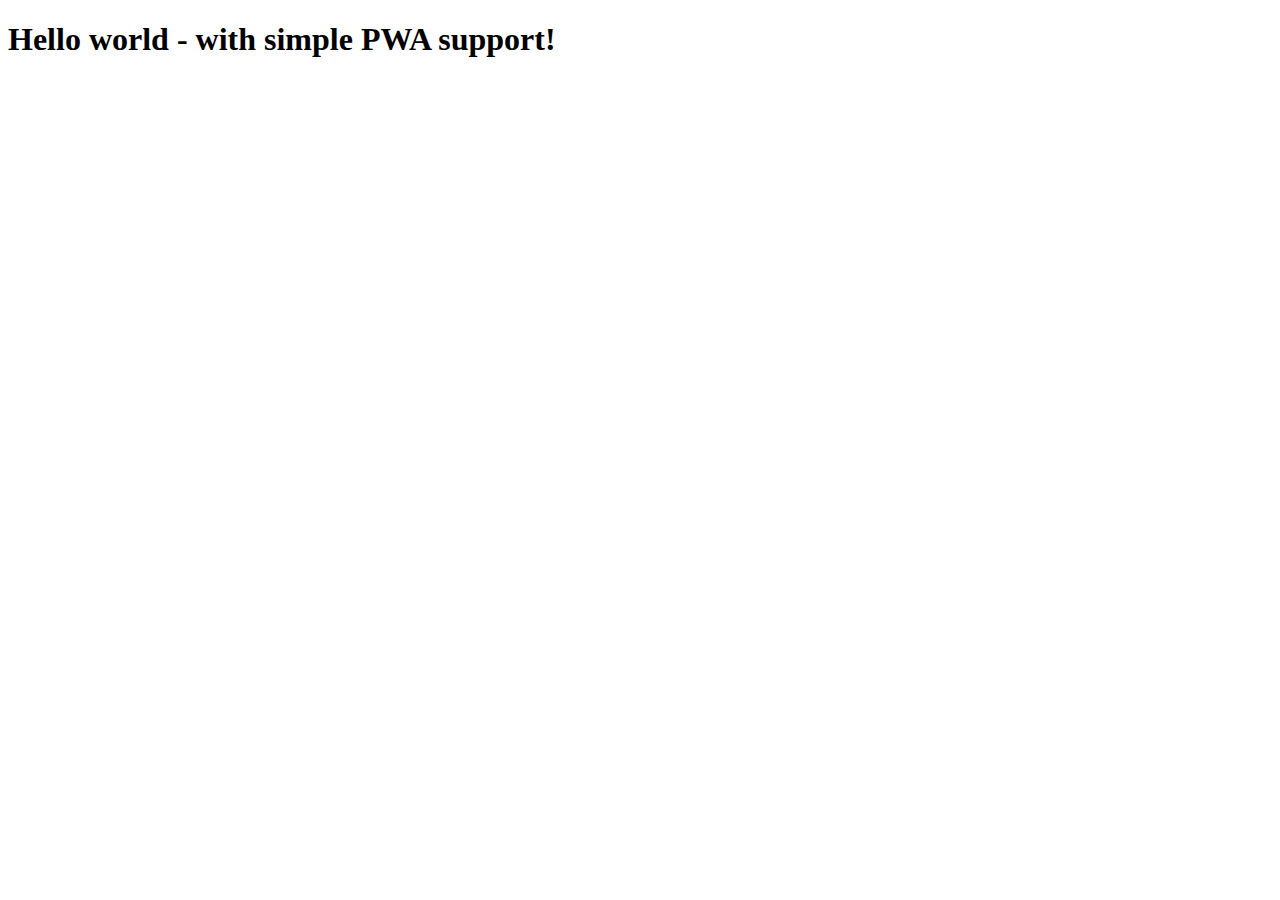
==== src/content/index.html @ 79921e31 "initial commit" ====
<!DOCTYPE html>
<html lang="en">
  <head>
    <meta charset="UTF-8" />
    <meta name="viewport" content="width=device-width, initial-scale=1.0" />
    <meta http-equiv="X-UA-Compatible" content="ie=edge" />
    <title>Site title</title>
    <meta name="description" content="Description" />

    <!-- Title -->
    <meta property="og:title" content="" />
    <!-- OPTIONAL description. 2-4 sentences. -->
    <meta property="og:description" content="" />
    <!-- full url with http(s) ie. https://maciejkorsan.github.io/my-repo/ -->
    <meta property="og:url" content="" />
    <!-- full url to the image with http(s) ie. https://maciejkorsan.github.io/my-repo/assets/img/fb.png. Facebook suggests at least 1200 x 630. -->
    <meta property="og:image" content="https://maciejkorsan.com/wtf-gulp-starter/assets/img/cover.png" />

    <link rel="manifest" href="manifest.json" />
    <meta name="apple-mobile-web-app-capable" content="yes" />
    <link
      rel="apple-touch-icon"
      sizes="192x192"
      href="assets/pwa/icons/icon-192x192.png"
    />

    <link
      rel="icon"
      type="image/png"
      href="assets/pwa/icons/icon-192x192.png"
    />

    <link rel="stylesheet" href="css/main.css" />
  </head>
  <body>
    <h1>Hello world - with simple PWA support!</h1>

    <script src="js/main.js"></script>
  </body>
</html>
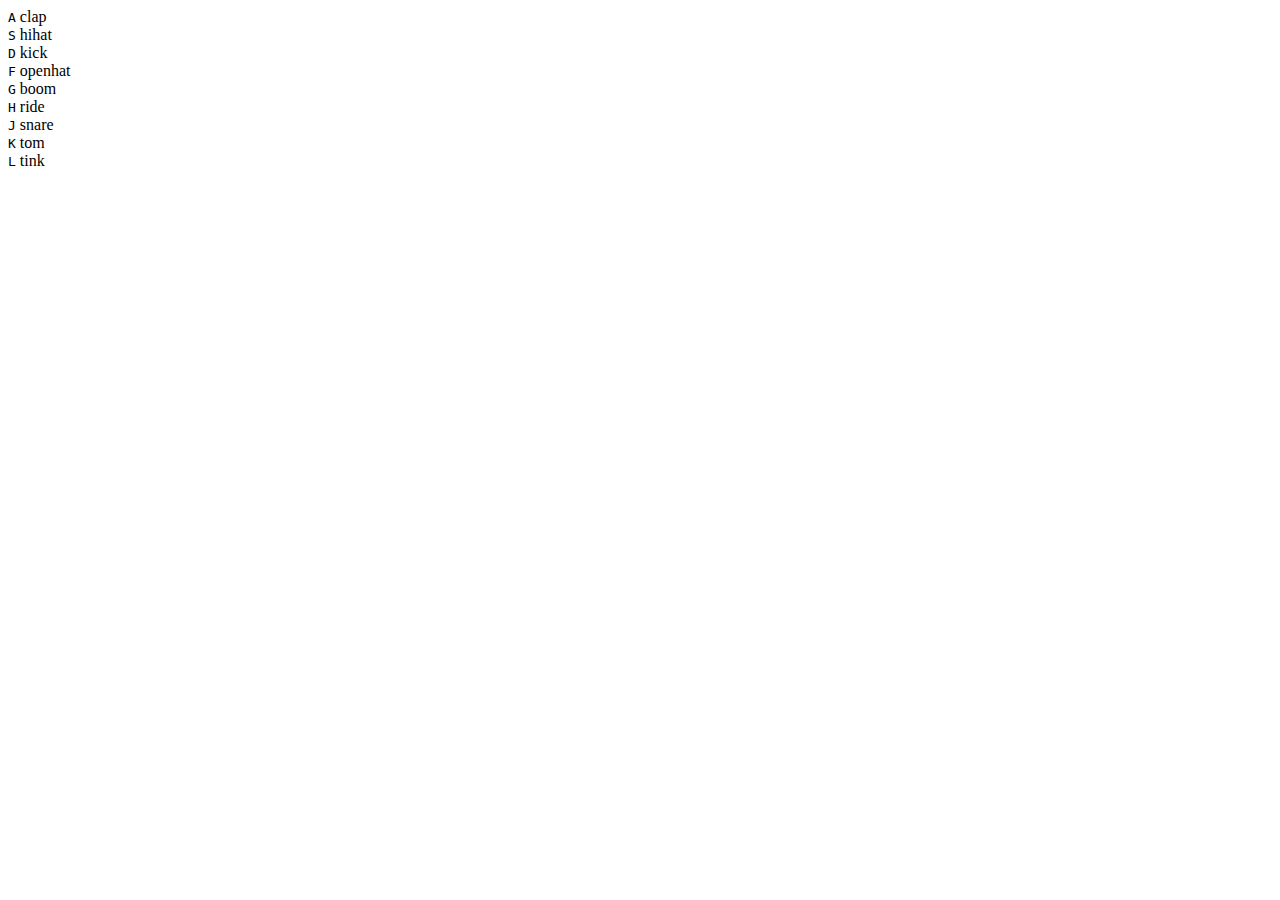
==== commit ead1cf2b: "created body of the page and added sound files" ====
--- a/src/content/index.html
+++ b/src/content/index.html
@@ -1,40 +1,82 @@
 <!DOCTYPE html>
 <html lang="en">
-  <head>
-    <meta charset="UTF-8" />
-    <meta name="viewport" content="width=device-width, initial-scale=1.0" />
-    <meta http-equiv="X-UA-Compatible" content="ie=edge" />
-    <title>Site title</title>
-    <meta name="description" content="Description" />
 
-    <!-- Title -->
-    <meta property="og:title" content="" />
-    <!-- OPTIONAL description. 2-4 sentences. -->
-    <meta property="og:description" content="" />
-    <!-- full url with http(s) ie. https://maciejkorsan.github.io/my-repo/ -->
-    <meta property="og:url" content="" />
-    <!-- full url to the image with http(s) ie. https://maciejkorsan.github.io/my-repo/assets/img/fb.png. Facebook suggests at least 1200 x 630. -->
-    <meta property="og:image" content="https://maciejkorsan.com/wtf-gulp-starter/assets/img/cover.png" />
+<head>
+  <meta charset="UTF-8" />
+  <meta name="viewport" content="width=device-width, initial-scale=1.0" />
+  <meta http-equiv="X-UA-Compatible" content="ie=edge" />
+  <title>JS Drum Kit</title>
+  <meta name="JavaScript DrumKit" content="Play drums with your keyboard." />
 
-    <link rel="manifest" href="manifest.json" />
-    <meta name="apple-mobile-web-app-capable" content="yes" />
-    <link
-      rel="apple-touch-icon"
-      sizes="192x192"
-      href="assets/pwa/icons/icon-192x192.png"
-    />
+  <!-- Title -->
+  <meta property="og:title" content="JavaScript DrumKit" />
+  <!-- OPTIONAL description. 2-4 sentences. -->
+  <meta property="og:description" content="Play drums with your keyboard." />
+  <!-- full url with http(s) ie. https://maciejkorsan.github.io/my-repo/ -->
+  <meta property="og:url" content="https://kamilpreweda.github.io/javascript_drumkit/" />
+  <!-- full url to the image with http(s) ie. https://maciejkorsan.github.io/my-repo/assets/img/fb.png. Facebook suggests at least 1200 x 630. -->
+  <meta property="og:image" content="https://maciejkorsan.com/wtf-gulp-starter/assets/img/cover.png" />
 
-    <link
-      rel="icon"
-      type="image/png"
-      href="assets/pwa/icons/icon-192x192.png"
-    />
+  <link rel="manifest" href="manifest.json" />
+  <meta name="apple-mobile-web-app-capable" content="yes" />
+  <link rel="apple-touch-icon" sizes="192x192" href="assets/pwa/icons/icon-192x192.png" />
 
-    <link rel="stylesheet" href="css/main.css" />
-  </head>
-  <body>
-    <h1>Hello world - with simple PWA support!</h1>
+  <link rel="icon" type="image/png" href="assets/pwa/icons/icon-192x192.png" />
 
-    <script src="js/main.js"></script>
-  </body>
-</html>
+  <link rel="stylesheet" href="css/main.css" />
+</head>
+
+<body>
+  <div class="keys">
+    <div data-key='65' class="key">
+      <kbd>A</kbd>
+      <span class="sound">clap</span>
+    </div>
+    <div data-key='83' class="key">
+      <kbd>S</kbd>
+      <span class="sound">hihat</span>
+    </div>
+    <div data-key='68' class="key">
+      <kbd>D</kbd>
+      <span class="sound">kick</span>
+    </div>
+    <div data-key='70' class="key">
+      <kbd>F</kbd>
+      <span class="sound">openhat</span>
+    </div>
+    <div data-key='71' class="key">
+      <kbd>G</kbd>
+      <span class="sound">boom</span>
+    </div>
+    <div data-key='72' class="key">
+      <kbd>H</kbd>
+      <span class="sound">ride</span>
+    </div>
+    <div data-key='74' class="key">
+      <kbd>J</kbd>
+      <span class="sound">snare</span>
+    </div>
+    <div data-key='75' class="key">
+      <kbd>K</kbd>
+      <span class="sound">tom</span>
+    </div>
+    <div data-key='76' class="key">
+      <kbd>L</kbd>
+      <span class="sound">tink</span>
+    </div>
+  </div>
+
+  <audio data-key='65' src="assets/sounds/clap.wav"></audio>
+  <audio data-key='83' src="assets/sounds/hihat.wav"></audio>
+  <audio data-key='68' src="assets/sounds/kick.wav"></audio>
+  <audio data-key='70' src="assets/sounds/openhat.wav"></audio>
+  <audio data-key='71' src="assets/sounds/boom.wav"></audio>
+  <audio data-key='72' src="assets/sounds/ride.wav"></audio>
+  <audio data-key='74' src="assets/sounds/snare.wav"></audio>
+  <audio data-key='75' src="assets/sounds/tom.wav"></audio>
+  <audio data-key='76' src="assets/sounds/tink.wav"></audio>
+
+  <script src="js/main.js"></script>
+</body>
+
+</html>